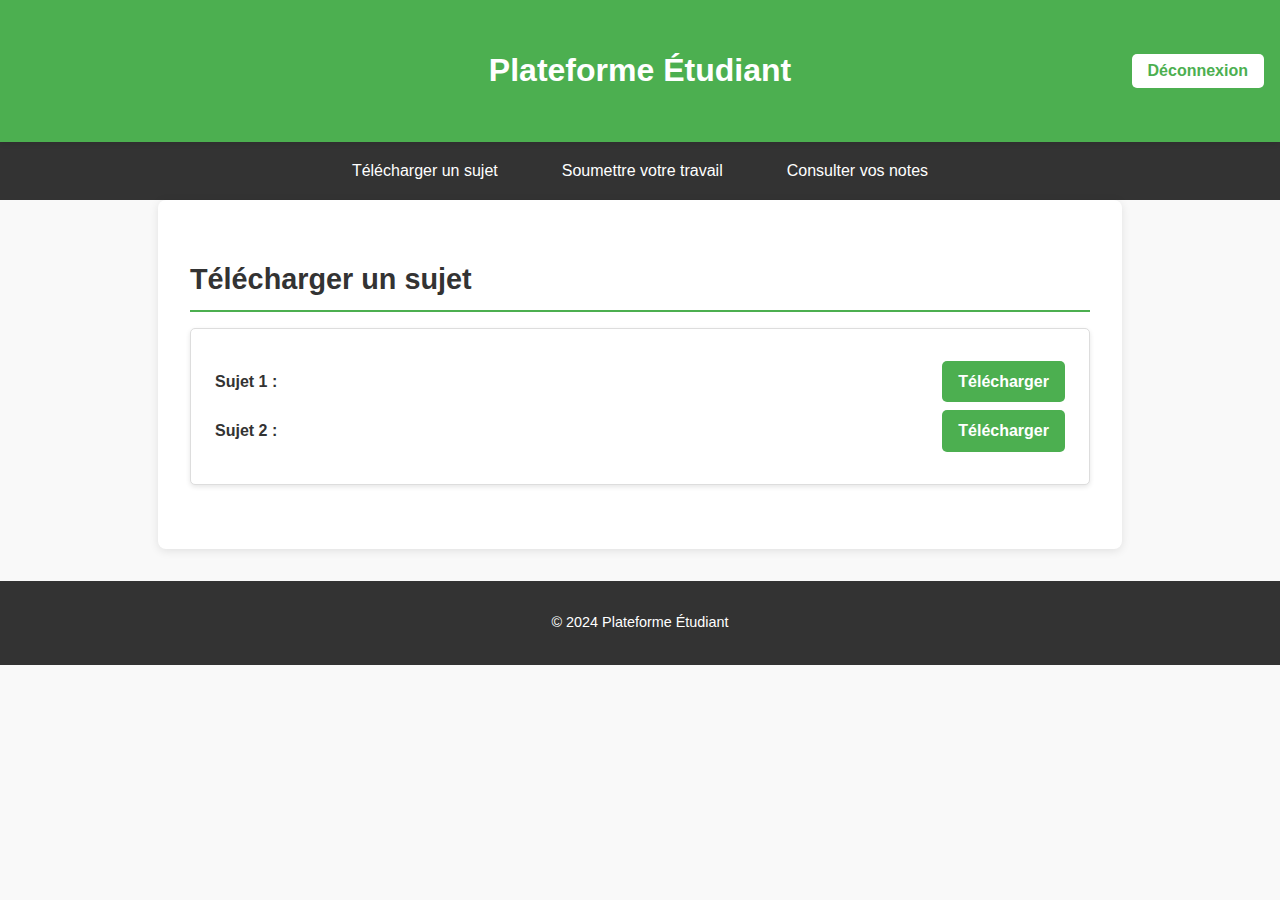
==== home.html @ deb159ee "first commit" ====
<!DOCTYPE html>
<html lang="fr">
<head>
    <meta charset="UTF-8">
    <meta name="viewport" content="width=device-width, initial-scale=1.0">
    <title>Plateforme Étudiant</title>
    <link rel="stylesheet" href="css/styles.css">
</head>
<body>
    <!-- En-tête -->
    <header>
        <h1>Plateforme Étudiant</h1>
        <button class="logout" onclick="logout()">Déconnexion</button>
    </header>

    <!-- Menu -->
    <nav>
        <ul>
            <li><a href="#download">Télécharger un sujet</a></li>
            <li><a href="#submit">Soumettre votre travail</a></li>
            <li><a href="#grades">Consulter vos notes</a></li>
        </ul>
    </nav>

    <!-- Contenu principal -->
    <main>
        <!-- Télécharger un sujet -->
        <section id="download">
            <h2>Télécharger un sujet</h2>
            <div class="file-container">
                <p><strong>Sujet 1  :</strong> <a href="https://aws-s3-link/sujet1.pdf" target="_blank" class="upload-btn">Télécharger</a></p>
                <p><strong>Sujet 2 :</strong> <a href="https://aws-s3-link/sujet2.pdf" target="_blank" class="upload-btn">Télécharger</a></p>
            </div>
        </section>

        <!-- Soumettre votre travail -->
        <section id="submit">
            <h2>Soumettre votre travail</h2>
            <form id="upload-form" enctype="multipart/form-data">
                <label for="file">Choisissez votre fichier :</label>
                <input type="file" id="file" name="file" required>
                <button type="submit">Soumettre</button>
                <p id="upload-status"></p>
            </form>
        </section>

        <!-- Consulter vos notes -->
        <section id="grades">
            <h2>Consulter vos notes</h2>
            <table>
                <thead>
                    <tr>
                        <th>Matière</th>
                        <th>Note</th>
                        <th>Remarque</th>
                    </tr>
                </thead>
                
            </table>
        </section>
    </main>

    <!-- Pied de page -->
    <footer>
        <p>&copy; 2024 Plateforme Étudiant</p>
    </footer>

    <script>
        
        // Déconnexion
        function logout() {
            alert("Vous êtes déconnecté.");
            window.location.href = "index.html";
        }

        // Soumission du fichier
        document.getElementById('upload-form').addEventListener('submit', function (event) {
            event.preventDefault();
            const fileInput = document.getElementById('file');
            if (fileInput.files.length === 0) {
                alert("Veuillez choisir un fichier à soumettre.");
                return;
            }
            document.getElementById('upload-status').textContent = "Envoi en cours...";
            setTimeout(() => {
                document.getElementById('upload-status').textContent = "Fichier soumis avec succès.";
            }, 2000);
        });

        document.addEventListener('DOMContentLoaded', function () {
    // Sélectionne tous les liens du menu et toutes les sections
    const menuLinks = document.querySelectorAll('nav ul li a');
    const sections = document.querySelectorAll('main section');

    // Fonction pour cacher toutes les sections
    function hideAllSections() {
        sections.forEach(section => section.classList.add('hidden'));
    }

    // Ajoute un gestionnaire de clic pour chaque lien du menu
    menuLinks.forEach(link => {
        link.addEventListener('click', function (event) {
            event.preventDefault(); // Empêche le comportement par défaut du lien
            const targetId = this.getAttribute('href').substring(1); // Récupère l'ID cible
            hideAllSections(); // Cache toutes les sections
            document.getElementById(targetId).classList.remove('hidden'); // Montre la section cible
        });
    });

    // Cache toutes les sections par défaut, sauf la première
    hideAllSections();
    if (sections.length > 0) {
        sections[0].classList.remove('hidden');
    }
});

    </script>
</body>
</html>
---- css/styles.css ----
/* Global Styles */
body {
    font-family: 'Arial', sans-serif;
    margin: 0;
    padding: 0;
    background-color: #f9f9f9;
    line-height: 1.6;
    color: #333;
}

/* Header */
header {
    background-color: #4CAF50;
    color: white;
    padding: 1.5rem;
    text-align: center;
    position: relative;
    box-shadow: 0 2px 5px rgba(0, 0, 0, 0.1);
}

header button.logout {
    position: absolute;
    top: 50%;
    right: 1rem;
    transform: translateY(-50%);
    background-color: white;
    color: #4CAF50;
    border: none;
    padding: 0.5rem 1rem;
    border-radius: 5px;
    font-weight: bold;
    cursor: pointer;
    transition: background-color 0.3s ease, color 0.3s ease;
}

header button.logout:hover {
    background-color: #e5e5e5;
    color: #333;
}

/* Navigation Menu */
nav ul {
    list-style: none;
    display: flex;
    justify-content: center;
    background-color: #333;
    margin: 0;
    padding: 0;
}

nav ul li {
    margin: 0;
}

nav ul li a {
    color: white;
    padding: 1rem 2rem;
    text-decoration: none;
    display: block;
    text-align: center;
    transition: background-color 0.3s ease, border-bottom 0.3s ease;
}

nav ul li a:hover {
    background-color: #4CAF50;
    border-bottom: 3px solid #fff;
}

/* Main Content */
main {
    padding: 2rem;
    max-width: 900px;
    margin: auto;
    background: white;
    border-radius: 8px;
    box-shadow: 0 2px 10px rgba(0, 0, 0, 0.1);
}

/* Hide Sections */
.hidden {
    display: none;
}

/* Section Titles */
h2 {
    color: #333;
    margin-bottom: 1rem;
    font-size: 1.8rem;
    border-bottom: 2px solid #4CAF50;
    padding-bottom: 0.5rem;
}

/* File Container */
.file-container {
    background: #fff;
    border: 1px solid #ddd;
    padding: 1.5rem;
    border-radius: 5px;
    margin-bottom: 2rem;
    box-shadow: 0 2px 5px rgba(0, 0, 0, 0.1);
}

.file-container p {
    margin: 0.5rem 0;
    font-size: 1rem;
    display: flex;
    justify-content: space-between;
    align-items: center;
}

.upload-btn {
    display: inline-block;
    background-color: #4CAF50;
    color: white;
    padding: 0.5rem 1rem;
    text-decoration: none;
    border-radius: 5px;
    font-weight: bold;
    font-size: 1rem;
    transition: background-color 0.3s ease;
}

.upload-btn:hover {
    background-color: #45a049;
}

/* Forms */
form {
    background: white;
    padding: 1.5rem;
    border-radius: 8px;
    box-shadow: 0 2px 5px rgba(0, 0, 0, 0.1);
    margin-bottom: 2rem;
}

form label {
    display: block;
    margin-bottom: 0.5rem;
    font-weight: bold;
    font-size: 1rem;
}

form input, form button {
    display: block;
    margin-bottom: 1.5rem;
    padding: 0.7rem;
    width: 100%;
    max-width: 400px;
    border: 1px solid #ddd;
    border-radius: 5px;
    font-size: 1rem;
}

form input[type="file"] {
    padding: 0;
    border: none;
}

form button {
    background-color: #4CAF50;
    color: white;
    border: none;
    cursor: pointer;
    font-weight: bold;
    transition: background-color 0.3s ease;
}

form button:hover {
    background-color: #45a049;
}

/* Tables */
table {
    width: 100%;
    border-collapse: collapse;
    margin-top: 1rem;
    font-size: 1rem;
    border-radius: 8px;
    overflow: hidden;
    box-shadow: 0 2px 5px rgba(0, 0, 0, 0.1);
}

table th, table td {
    border: 1px solid #ddd;
    padding: 0.75rem;
    text-align: left;
}

table th {
    background-color: #f2f2f2;
    color: #333;
    font-weight: bold;
}

/* Buttons */
button {
    background-color: #4CAF50;
    color: white;
    padding: 0.5rem 1rem;
    border: none;
    border-radius: 5px;
    cursor: pointer;
    font-size: 1rem;
    font-weight: bold;
    transition: background-color 0.3s ease;
}

button:hover {
    background-color: #45a049;
}

/* Footer */
footer {
    text-align: center;
    padding: 1rem;
    background-color: #333;
    color: white;
    font-size: 0.9rem;
    margin-top: 2rem;
}

/* Responsive Design */
@media (max-width: 768px) {
    nav ul {
        flex-direction: column;
    }

    nav ul li a {
        padding: 0.8rem;
    }

    header button.logout {
        font-size: 0.9rem;
        padding: 0.3rem 0.8rem;
    }

    main {
        padding: 1rem;
    }

    h2 {
        font-size: 1.5rem;
    }

    form input, form button {
        width: 100%;
        font-size: 0.9rem;
    }

    button {
        font-size: 0.9rem;
        padding: 0.4rem 1rem;
    }
}
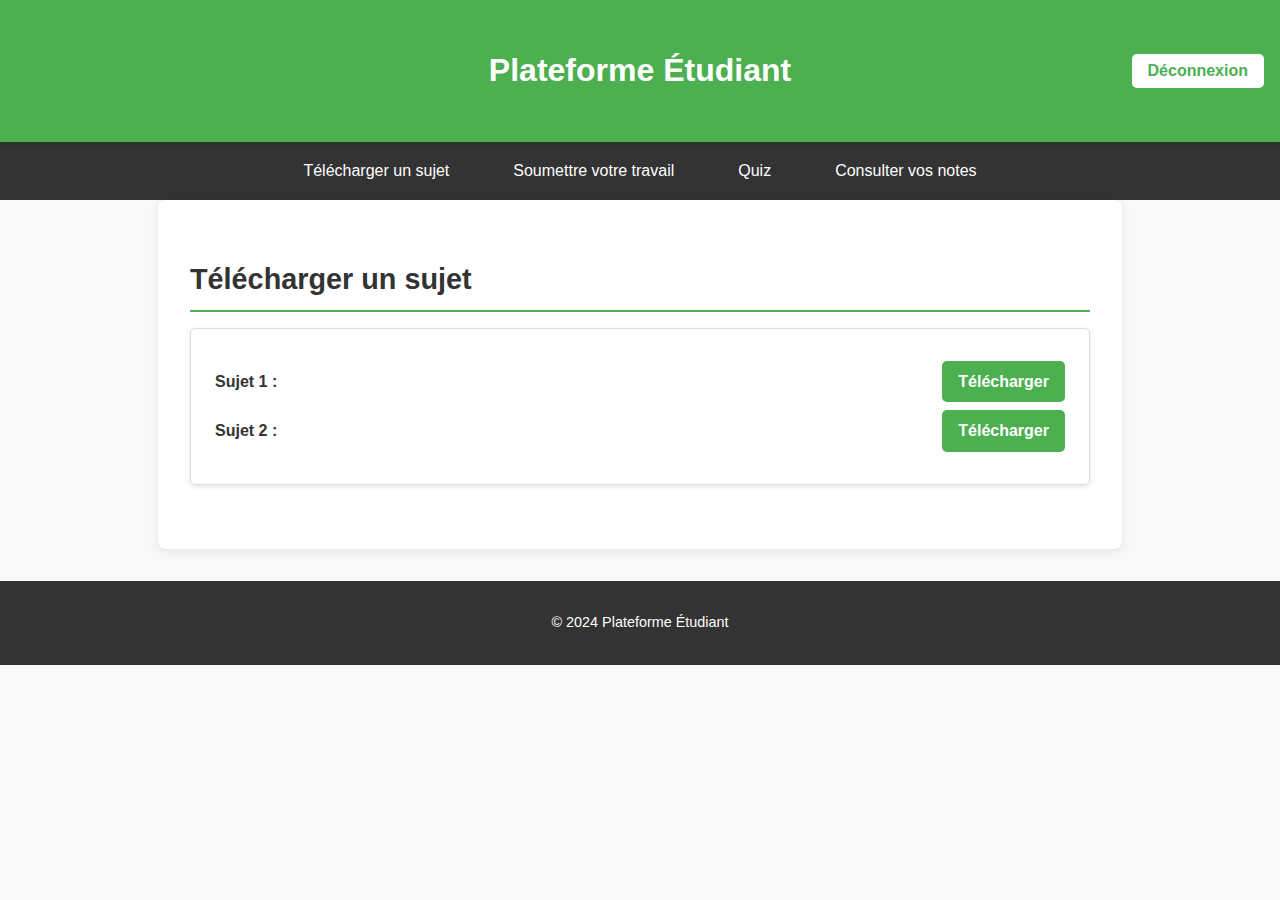
==== commit 018088c8: "modif1" ====
--- a/home.html
+++ b/home.html
@@ -18,6 +18,7 @@
         <ul>
             <li><a href="#download">Télécharger un sujet</a></li>
             <li><a href="#submit">Soumettre votre travail</a></li>
+            <li><a href="#quiz">Quiz</a></li>
             <li><a href="#grades">Consulter vos notes</a></li>
         </ul>
     </nav>
@@ -28,7 +29,7 @@
         <section id="download">
             <h2>Télécharger un sujet</h2>
             <div class="file-container">
-                <p><strong>Sujet 1  :</strong> <a href="https://aws-s3-link/sujet1.pdf" target="_blank" class="upload-btn">Télécharger</a></p>
+                <p><strong>Sujet 1 :</strong> <a href="https://aws-s3-link/sujet1.pdf" target="_blank" class="upload-btn">Télécharger</a></p>
                 <p><strong>Sujet 2 :</strong> <a href="https://aws-s3-link/sujet2.pdf" target="_blank" class="upload-btn">Télécharger</a></p>
             </div>
         </section>
@@ -44,6 +45,30 @@
             </form>
         </section>
 
+        <!-- Quiz -->
+        <section id="quiz">
+            <h2>Quiz sur le Cloud</h2>
+            <form id="quiz-form">
+                <p>1. Que signifie SaaS ?</p>
+                <label><input type="radio" name="q1" value="0" required> Système automatisé et sécurisé</label><br>
+                <label><input type="radio" name="q1" value="1"> Software as a Service</label><br>
+                <label><input type="radio" name="q1" value="0"> Solution as a Storage</label><br>
+
+                <p>2. Quelle est une caractéristique clé du cloud computing ?</p>
+                <label><input type="radio" name="q2" value="1" required> Accès à la demande</label><br>
+                <label><input type="radio" name="q2" value="0"> Coûts élevés fixes</label><br>
+                <label><input type="radio" name="q2" value="0"> Maintenance locale obligatoire</label><br>
+
+                <p>3. Qu'est-ce qu'un avantage majeur du cloud ?</p>
+                <label><input type="radio" name="q3" value="0" required> Besoin de matériel spécifique</label><br>
+                <label><input type="radio" name="q3" value="1"> Scalabilité</label><br>
+                <label><input type="radio" name="q3" value="0"> Accès limité</label><br>
+
+                <button type="submit">Soumettre</button>
+                <p id="quiz-result"></p>
+            </form>
+        </section>
+
         <!-- Consulter vos notes -->
         <section id="grades">
             <h2>Consulter vos notes</h2>
@@ -55,7 +80,9 @@
                         <th>Remarque</th>
                     </tr>
                 </thead>
-                
+                <tbody id="grades-table">
+                    <!-- Notes dynamiques -->
+                </tbody>
             </table>
         </section>
     </main>
@@ -66,7 +93,6 @@
     </footer>
 
     <script>
-        
         // Déconnexion
         function logout() {
             alert("Vous êtes déconnecté.");
@@ -87,33 +113,52 @@
             }, 2000);
         });
 
+        // Quiz
+        document.getElementById('quiz-form').addEventListener('submit', function (event) {
+            event.preventDefault();
+            const answers = document.querySelectorAll('#quiz-form input[type="radio"]:checked');
+            let score = 0;
+            answers.forEach(answer => {
+                score += parseInt(answer.value, 10);
+            });
+
+            // Affiche le résultat
+            document.getElementById('quiz-result').textContent = `Vous avez obtenu une note de ${score}/3.`;
+
+            // Ajoute la note au tableau des notes
+            const gradesTable = document.getElementById('grades-table');
+            gradesTable.innerHTML = `
+                <tr>
+                    <td>Quiz sur le Cloud</td>
+                    <td>${score}/3</td>
+                    <td>${score === 3 ? 'Excellent' : score >= 2 ? 'Bien' : 'À améliorer'}</td>
+                </tr>
+            `;
+        });
+
+        // Navigation dynamique
         document.addEventListener('DOMContentLoaded', function () {
-    // Sélectionne tous les liens du menu et toutes les sections
-    const menuLinks = document.querySelectorAll('nav ul li a');
-    const sections = document.querySelectorAll('main section');
+            const menuLinks = document.querySelectorAll('nav ul li a');
+            const sections = document.querySelectorAll('main section');
 
-    // Fonction pour cacher toutes les sections
-    function hideAllSections() {
-        sections.forEach(section => section.classList.add('hidden'));
-    }
+            function hideAllSections() {
+                sections.forEach(section => section.classList.add('hidden'));
+            }
 
-    // Ajoute un gestionnaire de clic pour chaque lien du menu
-    menuLinks.forEach(link => {
-        link.addEventListener('click', function (event) {
-            event.preventDefault(); // Empêche le comportement par défaut du lien
-            const targetId = this.getAttribute('href').substring(1); // Récupère l'ID cible
-            hideAllSections(); // Cache toutes les sections
-            document.getElementById(targetId).classList.remove('hidden'); // Montre la section cible
+            menuLinks.forEach(link => {
+                link.addEventListener('click', function (event) {
+                    event.preventDefault();
+                    const targetId = this.getAttribute('href').substring(1);
+                    hideAllSections();
+                    document.getElementById(targetId).classList.remove('hidden');
+                });
+            });
+
+            hideAllSections();
+            if (sections.length > 0) {
+                sections[0].classList.remove('hidden');
+            }
         });
-    });
-
-    // Cache toutes les sections par défaut, sauf la première
-    hideAllSections();
-    if (sections.length > 0) {
-        sections[0].classList.remove('hidden');
-    }
-});
-
     </script>
 </body>
 </html>
--- a/css/styles.css
+++ b/css/styles.css
@@ -252,3 +252,45 @@
         padding: 0.4rem 1rem;
     }
 }
+/* Style général pour le Quiz */
+/* Formulaire du quiz */
+#quiz-form {
+    font-size: 1.1em;
+    line-height: 1.6;
+    display: flex;
+    flex-direction: column;
+    gap: 15px; /* Espacement entre les questions */
+}
+
+/* Questions */
+#quiz-form p {
+    margin-bottom: 5px;
+    color: #555;
+    font-weight: bold;
+    margin-left: 10px;
+}
+
+/* Conteneur des labels (réponses) */
+#quiz-form label {
+    display: flex;
+    align-items: center; /* Aligner les éléments horizontalement */
+    padding: 15px; /* Augmenter l'espace autour du texte */
+    margin-bottom: 10px; /* Espacement entre les réponses */
+    background-color: #fff;
+    border: 1px solid #ccc;
+    border-radius: 6px;
+    cursor: pointer;
+    transition: background-color 0.3s, transform 0.2s ease-in-out;
+}
+
+/* Espacement entre le bouton radio et le texte */
+#quiz-form input[type="radio"] {
+    margin-right: 5px; /* Espacement entre le bouton radio et le texte */
+    accent-color: #00796b; /* Couleur verte du bouton radio */
+}
+
+/* Effet au survol des labels */
+#quiz-form label:hover {
+    background-color: #e0f7fa;
+    transform: scale(1.02);
+}